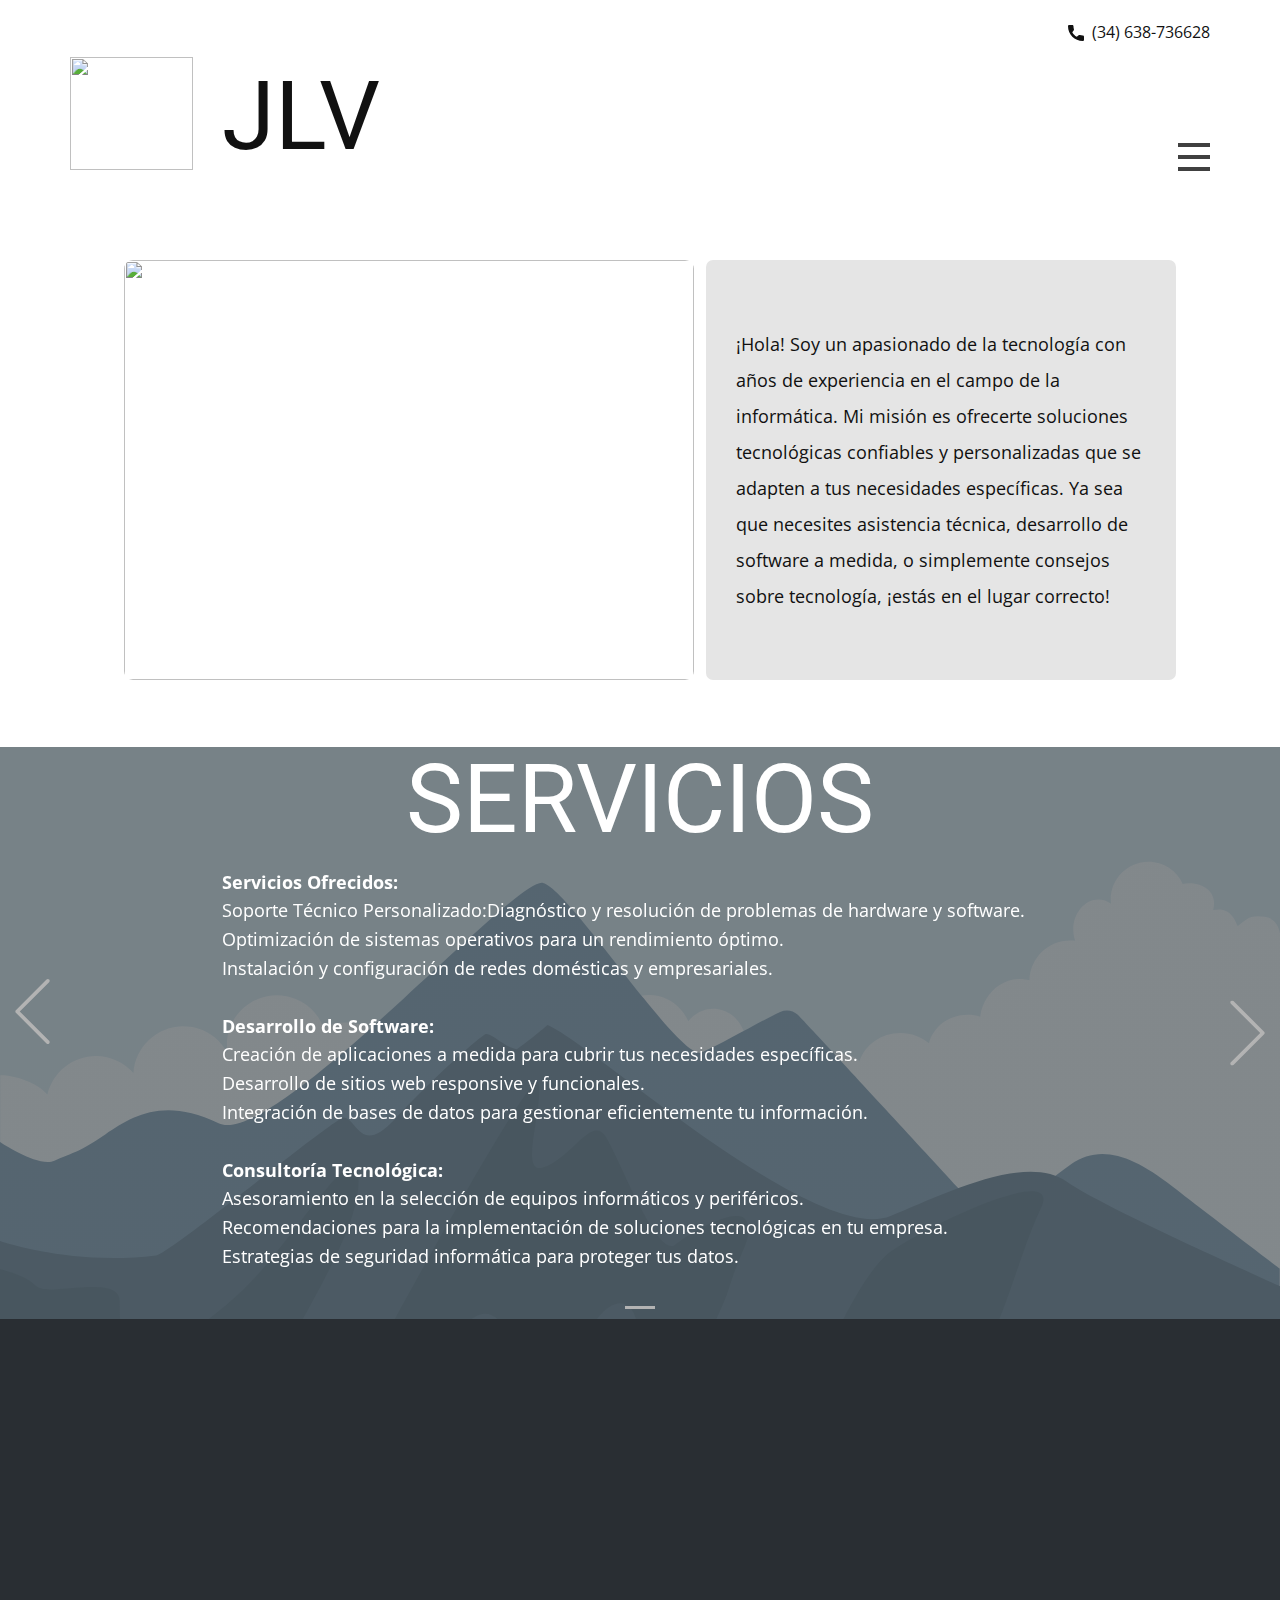
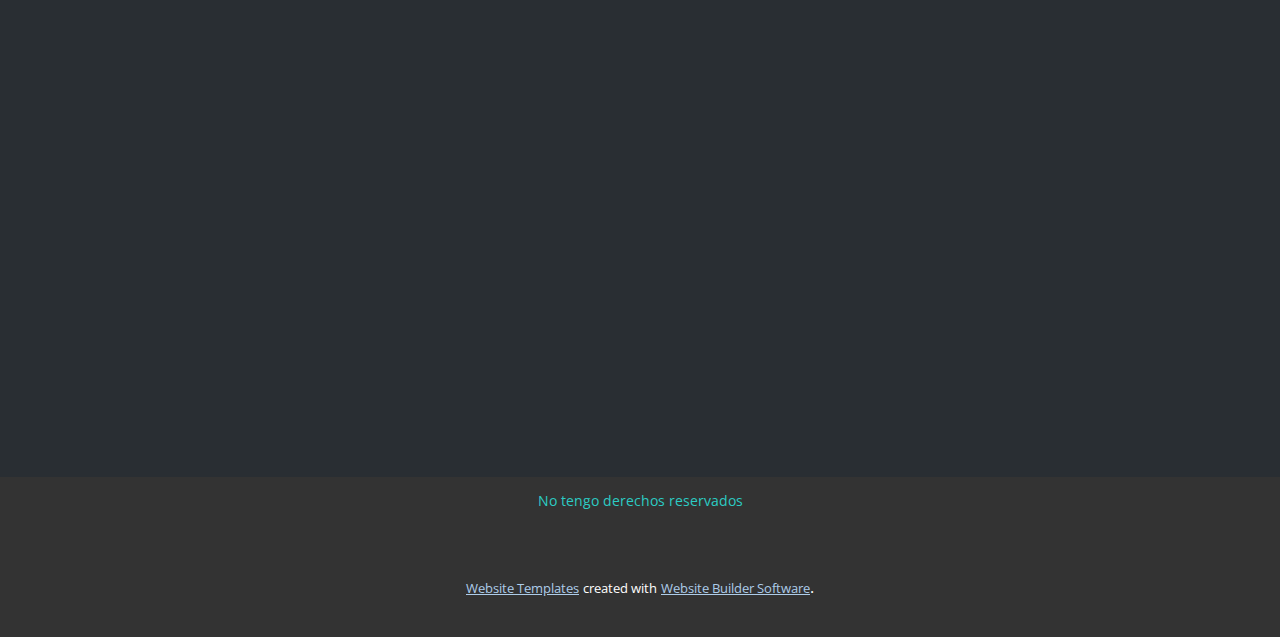
==== Casa.html @ 93f5740f "Add files via upload" ====
<!DOCTYPE html>
<html style="font-size: 16px;" lang="es"><head>
    <meta name="viewport" content="width=device-width, initial-scale=1.0">
    <meta charset="utf-8">
    <meta name="keywords" content="SERVICIOS, ESCRIBEME">
    <meta name="description" content="">
    <title>Casa</title>
    <link rel="stylesheet" href="nicepage.css" media="screen">
<link rel="stylesheet" href="Casa.css" media="screen">
    <script class="u-script" type="text/javascript" src="jquery.js" defer=""></script>
    <script class="u-script" type="text/javascript" src="nicepage.js" defer=""></script>
    <meta name="generator" content="Nicepage 6.6.3, nicepage.com">
    <meta name="referrer" content="origin">
    <link id="u-theme-google-font" rel="stylesheet" href="https://fonts.googleapis.com/css?family=Roboto:100,100i,300,300i,400,400i,500,500i,700,700i,900,900i|Open+Sans:300,300i,400,400i,500,500i,600,600i,700,700i,800,800i">
    
    
    
    
    
    
    <script type="application/ld+json">{
		"@context": "http://schema.org",
		"@type": "Organization",
		"name": "",
		"logo": "images/logo.png"
}</script>
    <meta name="theme-color" content="#478ac9">
    <meta property="og:title" content="Casa">
    <meta property="og:type" content="website">
  <meta data-intl-tel-input-cdn-path="intlTelInput/"></head>
  <body data-path-to-root="./" data-include-products="false" class="u-body u-xl-mode" data-lang="es"><header class="u-clearfix u-header u-header" id="sec-346e"><div class="u-clearfix u-sheet u-sheet-1">
        <a href="https://nicepage.com/c/technology-website-templates" class="u-active-none u-btn u-btn-rectangle u-button-style u-hover-none u-none u-btn-1"><span class="u-icon"><svg class="u-svg-content" viewBox="0 0 405.333 405.333" x="0px" y="0px" style="width: 1em; height: 1em;"><path d="M373.333,266.88c-25.003,0-49.493-3.904-72.704-11.563c-11.328-3.904-24.192-0.896-31.637,6.699l-46.016,34.752    c-52.8-28.181-86.592-61.952-114.389-114.368l33.813-44.928c8.512-8.512,11.563-20.971,7.915-32.64    C142.592,81.472,138.667,56.96,138.667,32c0-17.643-14.357-32-32-32H32C14.357,0,0,14.357,0,32    c0,205.845,167.488,373.333,373.333,373.333c17.643,0,32-14.357,32-32V298.88C405.333,281.237,390.976,266.88,373.333,266.88z"></path></svg></span>&nbsp; (34) 638-736628
        </a>
        <a href="https://nicepage.com" class="u-image u-logo u-image-1" data-image-width="123" data-image-height="113">
          <img src="images/logo.png" class="u-logo-image u-logo-image-1">
        </a>
        <h1 class="u-text u-text-default u-title u-text-1">JLV</h1>
        <nav class="u-menu u-menu-hamburger u-menu-open-right u-offcanvas u-offcanvas-shift u-menu-1" data-responsive-from="XL" data-position="" data-submenu-level="on-click">
          <div class="menu-collapse" style="font-size: 1rem; letter-spacing: 0px; font-weight: 700;">
            <a class="u-button-style u-custom-active-border-color u-custom-border u-custom-border-color u-custom-borders u-custom-hover-border-color u-custom-left-right-menu-spacing u-custom-padding-bottom u-custom-text-active-color u-custom-text-color u-custom-text-decoration u-custom-text-hover-color u-custom-top-bottom-menu-spacing u-nav-link u-text-active-palette-1-base u-text-grey-75 u-text-hover-palette-2-base" href="#" style="padding: 8px 0px; font-size: calc(1em + 16px);">
              <svg class="u-svg-link" viewBox="0 0 24 24"><use xmlns:xlink="http://www.w3.org/1999/xlink" xlink:href="#menu-hamburger"></use></svg>
              <svg class="u-svg-content" version="1.1" id="menu-hamburger" viewBox="0 0 16 16" x="0px" y="0px" xmlns:xlink="http://www.w3.org/1999/xlink" xmlns="http://www.w3.org/2000/svg"><g><rect y="1" width="16" height="2"></rect><rect y="7" width="16" height="2"></rect><rect y="13" width="16" height="2"></rect>
</g></svg>
            </a>
          </div>
          <div class="u-custom-menu u-nav-container">
            <ul class="u-nav u-unstyled u-nav-1"><li class="u-nav-item"><a class="u-border-2 u-border-active-grey-30 u-border-grey-30 u-border-hover-grey-30 u-border-no-bottom u-border-no-left u-border-no-top u-button-style u-nav-link u-text-active-palette-1-base u-text-grey-90 u-text-hover-palette-1-base" href="Casa.html" style="padding: 0px 20px;">Casa</a>
</li><li class="u-nav-item"><a class="u-border-2 u-border-active-grey-30 u-border-grey-30 u-border-hover-grey-30 u-border-no-bottom u-border-no-left u-border-no-top u-button-style u-nav-link u-text-active-palette-1-base u-text-grey-90 u-text-hover-palette-1-base" href="Casa.html#sec-b1dd" style="padding: 0px 20px;">Acerca de</a>
</li><li class="u-nav-item"><a class="u-border-2 u-border-active-grey-30 u-border-grey-30 u-border-hover-grey-30 u-border-no-bottom u-border-no-left u-border-no-top u-button-style u-nav-link u-text-active-palette-1-base u-text-grey-90 u-text-hover-palette-1-base" href="Casa.html#carousel_cffe" style="padding: 0px 20px;">SERVICIOS</a>
</li><li class="u-nav-item"><a class="u-border-2 u-border-active-grey-30 u-border-grey-30 u-border-hover-grey-30 u-border-no-bottom u-border-no-left u-border-no-top u-button-style u-nav-link u-text-active-palette-1-base u-text-grey-90 u-text-hover-palette-1-base" href="Casa.html#carousel_aa54" style="padding: 0px 20px;">Contacto</a>
</li></ul>
          </div>
          <div class="u-custom-menu u-nav-container-collapse">
            <div class="u-black u-container-style u-inner-container-layout u-opacity u-opacity-95 u-sidenav">
              <div class="u-inner-container-layout u-sidenav-overflow">
                <div class="u-menu-close u-menu-close-1"></div>
                <ul class="u-align-left u-nav u-popupmenu-items u-unstyled u-nav-2"><li class="u-nav-item"><a class="u-button-style u-nav-link" href="Casa.html">Casa</a>
</li><li class="u-nav-item"><a class="u-button-style u-nav-link" href="Casa.html#sec-b1dd">Acerca de</a>
</li><li class="u-nav-item"><a class="u-button-style u-nav-link" href="Casa.html#carousel_cffe">SERVICIOS</a>
</li><li class="u-nav-item"><a class="u-button-style u-nav-link" href="Casa.html#carousel_aa54">Contacto</a>
</li></ul>
              </div>
            </div>
            <div class="u-black u-menu-overlay u-opacity u-opacity-60"></div>
          </div>
        </nav>
      </div></header>
    <section class="u-clearfix u-image u-parallax u-section-1" id="sec-b1dd" data-image-width="728" data-image-height="455">
      <div class="u-clearfix u-sheet u-sheet-1">
        <div class="u-align-left u-container-align-center u-container-style u-expanded-width-xs u-grey-10 u-group u-radius u-shape-round u-group-1">
          <div class="u-container-layout u-valign-middle u-container-layout-1">
            <p class="u-text u-text-default u-text-1"> ¡Hola! Soy un apasionado de la tecnología con años de experiencia en el campo de la informática. Mi misión es ofrecerte soluciones tecnológicas confiables y personalizadas que se adapten a tus necesidades específicas. Ya sea que necesites asistencia técnica, desarrollo de software a medida, o simplemente consejos sobre tecnología, ¡estás en el lugar correcto!</p>
          </div>
        </div>
        <img class="u-expanded-width-xs u-image u-image-round u-radius u-image-1" src="images/empresa_informatica2.jpeg" alt="" data-image-width="1200" data-image-height="600">
      </div>
    </section>
    <section class="u-carousel u-slide u-block-be1b-1" id="carousel-35bb" data-interval="5000" data-u-ride="carousel">
      <ol class="u-absolute-hcenter u-carousel-indicators u-block-be1b-2">
        <li data-u-target="#carousel-35bb" class="u-active u-grey-30" data-u-slide-to="0"></li>
      </ol>
      <div class="u-carousel-inner" role="listbox" style="">
        <div class="u-active u-align-center u-carousel-item u-clearfix u-image u-shading u-section-2-1">
          <div class="u-clearfix u-sheet u-sheet-1">
            <h1 class="u-align-center u-text u-text-default u-title u-text-1">SERVICIOS</h1>
            <p class="u-align-left u-large-text u-text u-text-variant u-text-2">
              <span style="font-weight: 700;"> Servicios Ofrecidos:</span>
              <br>Soporte Técnico Personalizado:Diagnóstico y resolución de problemas de hardware y software.<br>Optimización de sistemas operativos para un ren​dimiento óptimo.<br>Instalación y configuración de redes domésticas y empresariales.<br>
              <br>
              <span style="font-weight: 700;">Desarrollo de Software:</span>
              <br>Creación de aplicaciones a medida para cubrir tus necesidades específicas.<br>Desarrollo de sitios web responsive y funcionales.<br>Integración de bases de datos para gestionar eficientemente tu información.<br>
              <br>
              <span style="font-weight: 700;">Consultoría Tecnológica:</span>
              <br>Asesoramiento en la selección de equipos informáticos y periféricos.<br>Recomendaciones para la implementación de soluciones tecnológicas en tu empresa.<br>Estrategias de seguridad informática para proteger tus datos.
            </p>
          </div>
        </div>
      </div>
      <a class="u-carousel-control u-carousel-control-prev u-text-grey-30 u-block-be1b-5" href="#carousel-35bb" role="button" data-u-slide="prev">
        <span aria-hidden="true">
          <svg class="u-svg-link" viewBox="0 0 477.175 477.175"><path d="M145.188,238.575l215.5-215.5c5.3-5.3,5.3-13.8,0-19.1s-13.8-5.3-19.1,0l-225.1,225.1c-5.3,5.3-5.3,13.8,0,19.1l225.1,225
                    c2.6,2.6,6.1,4,9.5,4s6.9-1.3,9.5-4c5.3-5.3,5.3-13.8,0-19.1L145.188,238.575z"></path></svg>
        </span>
        <span class="sr-only">Previous</span>
      </a>
      <a class="u-absolute-vcenter u-carousel-control u-carousel-control-next u-text-grey-30 u-block-be1b-4" href="#carousel-35bb" role="button" data-u-slide="next">
        <span aria-hidden="true">
          <svg class="u-svg-link" viewBox="0 0 477.175 477.175"><path d="M360.731,229.075l-225.1-225.1c-5.3-5.3-13.8-5.3-19.1,0s-5.3,13.8,0,19.1l215.5,215.5l-215.5,215.5
                    c-5.3,5.3-5.3,13.8,0,19.1c2.6,2.6,6.1,4,9.5,4c3.4,0,6.9-1.3,9.5-4l225.1-225.1C365.931,242.875,365.931,234.275,360.731,229.075z"></path></svg>
        </span>
        <span class="sr-only">Siguiente</span>
      </a>
    </section>
    <section class="u-clearfix u-container-align-center u-palette-1-dark-3 u-section-3" id="carousel_aa54">
      <div class="u-clearfix u-sheet u-sheet-1">
        <div class="data-layout-selected u-clearfix u-expanded-width u-gutter-28 u-layout-wrap u-layout-wrap-1">
          <div class="u-layout">
            <div class="u-layout-row">
              <div class="u-align-left u-container-style u-layout-cell u-right-cell u-size-30-lg u-size-30-xl u-size-60-md u-size-60-sm u-size-60-xs u-layout-cell-1" data-animation-name="customAnimationIn" data-animation-duration="1500" data-animation-delay="500">
                <div class="u-container-layout u-container-layout-1">
                  <h2 class="u-align-left u-text u-text-1">ESCRIBEME</h2>
                  <div class="u-form u-form-1">
                    <form action="https://forms.nicepagesrv.com/v2/form/process" class="u-clearfix u-form-spacing-20 u-form-vertical u-inner-form" style="padding: 0px;" source="email" name="form">
                      <div class="u-form-group u-form-name u-form-group-1">
                        <label for="name-b04a" class="u-form-control-hidden u-label">Name</label>
                        <input type="text" placeholder="Escribe tu nombre" id="name-b04a" name="name" class="u-border-none u-input u-input-rectangle" required="" wfd-id="id592">
                      </div>
                      <div class="u-form-email u-form-group u-form-group-2">
                        <label for="email-b04a" class="u-form-control-hidden u-label">Email</label>
                        <input type="email" placeholder="Correo electronico" id="email-b04a" name="email" class="u-border-none u-input u-input-rectangle" required="" wfd-id="id591">
                      </div>
                      <div class="u-form-group u-form-phone u-form-group-3">
                        <label for="phone-6f45" class="u-form-control-hidden u-label">Phone</label>
                        <input type="tel" pattern="\+?\d{0,2}[\s\(\-]?([0-9]{3})[\s\)\-]?([\s\-]?)([0-9]{3})[\s\-]?([0-9]{2})[\s\-]?([0-9]{2})" placeholder="Tu numero" id="phone-6f45" name="phone" class="u-border-none u-input u-input-rectangle" required="" wfd-id="id594">
                      </div>
                      <div class="u-form-group u-form-message u-form-group-4">
                        <label for="message-b04a" class="u-form-control-hidden u-label">Message</label>
                        <textarea placeholder="Mensaje" rows="4" cols="50" id="message-b04a" name="message" class="u-border-none u-input u-input-rectangle" required=""></textarea>
                      </div>
                      <div class="u-align-left u-form-group u-form-submit u-form-group-5">
                        <a href="#" class="u-border-none u-btn u-btn-submit u-button-style u-palette-2-base u-btn-1">ENVIAR</a>
                        <input type="submit" value="submit" class="u-form-control-hidden" wfd-id="id595">
                      </div>
                      <div class="u-form-send-message u-form-send-success">Gracias se ha enviado tu mensaje</div>
                      <div class="u-form-send-error u-form-send-message">Error! no se pudo enviar tu correo, enviame un mensaje por mis otras redes, disculpas las molestias!</div>
                      <input type="hidden" value="" name="recaptchaResponse" wfd-id="id596">
                      <input type="hidden" name="formServices" value="73e92342-b74e-5a13-a698-1ee5fd09aea2">
                    </form>
                  </div>
                  <div class="u-social-icons u-spacing-16 u-social-icons-1">
                    <a class="u-social-url" target="_blank" href=""><span class="u-icon u-icon-circle u-social-facebook u-social-icon u-icon-1"><svg class="u-svg-link" preserveAspectRatio="xMidYMin slice" viewBox="0 0 112.2 112.2" style=""><use xmlns:xlink="http://www.w3.org/1999/xlink" xlink:href="#svg-5f4f"></use></svg><svg x="0px" y="0px" viewBox="0 0 112.2 112.2" enable-background="new 0 0 112.2 112.2" xml:space="preserve" id="svg-5f4f" class="u-svg-content"><path d="M75.5,28.8H65.4c-1.5,0-4,0.9-4,4.3v9.4h13.9l-1.5,15.8H61.4v45.1H42.8V58.3h-8.8V42.4h8.8V32.2 c0-7.4,3.4-18.8,18.8-18.8h13.8v15.4H75.5z"></path></svg></span>
                    </a>
                    <a class="u-social-url" target="_blank" href=""><span class="u-icon u-icon-circle u-social-icon u-social-instagram u-icon-2"><svg class="u-svg-link" preserveAspectRatio="xMidYMin slice" viewBox="0 0 112.2 112.2" style=""><use xmlns:xlink="http://www.w3.org/1999/xlink" xlink:href="#svg-0b43"></use></svg><svg x="0px" y="0px" viewBox="0 0 112.2 112.2" enable-background="new 0 0 112.2 112.2" xml:space="preserve" id="svg-0b43" class="u-svg-content"><path d="M55.9,32.9c-12.8,0-23.2,10.4-23.2,23.2s10.4,23.2,23.2,23.2s23.2-10.4,23.2-23.2S68.7,32.9,55.9,32.9z M55.9,69.4c-7.4,0-13.3-6-13.3-13.3c-0.1-7.4,6-13.3,13.3-13.3s13.3,6,13.3,13.3C69.3,63.5,63.3,69.4,55.9,69.4z"></path><path d="M79.7,26.8c-3,0-5.4,2.5-5.4,5.4s2.5,5.4,5.4,5.4c3,0,5.4-2.5,5.4-5.4S82.7,26.8,79.7,26.8z"></path><path d="M78.2,11H33.5C21,11,10.8,21.3,10.8,33.7v44.7c0,12.6,10.2,22.8,22.7,22.8h44.7c12.6,0,22.7-10.2,22.7-22.7 V33.7C100.8,21.1,90.6,11,78.2,11z M91,78.4c0,7.1-5.8,12.8-12.8,12.8H33.5c-7.1,0-12.8-5.8-12.8-12.8V33.7 c0-7.1,5.8-12.8,12.8-12.8h44.7c7.1,0,12.8,5.8,12.8,12.8V78.4z"></path></svg></span>
                    </a>
                    <a class="u-social-url" target="_blank" data-type="LinkedIn" title="LinkedIn" href="https://www.linkedin.com/in/joseluisvarce/"><span class="u-icon u-social-icon u-social-linkedin u-icon-3"><svg class="u-svg-link" preserveAspectRatio="xMidYMin slice" viewBox="0 0 112 112" style=""><use xmlns:xlink="http://www.w3.org/1999/xlink" xlink:href="#svg-5707"></use></svg><svg class="u-svg-content" viewBox="0 0 112 112" x="0" y="0" id="svg-5707"><circle fill="currentColor" cx="56.1" cy="56.1" r="55"></circle><path fill="#FFFFFF" d="M41.3,83.7H27.9V43.4h13.4V83.7z M34.6,37.9L34.6,37.9c-4.6,0-7.5-3.1-7.5-7c0-4,3-7,7.6-7s7.4,3,7.5,7
      C42.2,34.8,39.2,37.9,34.6,37.9z M89.6,83.7H76.2V62.2c0-5.4-1.9-9.1-6.8-9.1c-3.7,0-5.9,2.5-6.9,4.9c-0.4,0.9-0.4,2.1-0.4,3.3v22.5
      H48.7c0,0,0.2-36.5,0-40.3h13.4v5.7c1.8-2.7,5-6.7,12.1-6.7c8.8,0,15.4,5.8,15.4,18.1V83.7z"></path></svg></span>
                    </a>
                  </div>
                </div>
              </div>
              <div class="u-align-left u-container-style u-layout-cell u-left-cell u-size-30-lg u-size-30-xl u-size-60-md u-size-60-sm u-size-60-xs u-white u-layout-cell-2" data-animation-name="customAnimationIn" data-animation-duration="1500" data-animation-delay="500">
                <div class="u-container-layout u-container-layout-2">
                  <p class="u-text u-text-default u-text-2">
                    <span style="font-weight: 700;"> Contáctame¡</span>
                    <br>Estoy aquí para ayudarte con cualquier necesidad tecnológica que tengas!&nbsp;<br>No dudes en ponerte en contacto conmigo para discutir tu proyecto o problema. Puedes encontrarme en joseluisv.arce15@gmail.com&nbsp;<br>También puedes seguirme en Redes Sociales para estar al tanto de las últimas noticias y consejos tecnológicos.¡Gracias por visitar mi página web!&nbsp;<br>Espero tener la oportunidad de trabajar juntos y ayudarte a alcanzar tus objetivos tecnológicos.<br>Atentamente, Jose Luis
                  </p>
                  <div class="u-expanded-width u-list u-list-1">
                    <div class="u-repeater u-repeater-1">
                      <div class="u-container-align-left u-container-style u-list-item u-repeater-item u-shape-rectangle">
                        <div class="u-container-layout u-similar-container u-valign-top u-container-layout-3">
                          <h5 class="u-align-left u-text u-text-3"><span class="u-file-icon u-icon u-text-palette-2-base"><img src="images/597177-a09f8c59.png" alt=""></span>&nbsp;LLAMAME
                          </h5>
                          <p class="u-align-left u-text u-text-4">638 736628 </p>
                        </div>
                      </div>
                      <div class="u-container-align-left u-container-style u-list-item u-repeater-item u-shape-rectangle">
                        <div class="u-container-layout u-similar-container u-valign-top u-container-layout-4">
                          <h5 class="u-align-left u-text u-text-5"><span class="u-file-icon u-icon u-text-palette-2-base"><img src="images/3179068-fb3e283b.png" alt=""></span>&nbsp;UBICACION
                          </h5>
                          <p class="u-align-left u-text u-text-6">C. Melcior de Palau 70-74 - Sants </p>
                        </div>
                      </div>
                    </div>
                  </div>
                </div>
              </div>
            </div>
          </div>
        </div>
      </div>
    </section>
    
    
    
    
    <footer class="u-align-center u-clearfix u-footer u-grey-80 u-footer" id="sec-e92a"><div class="u-clearfix u-sheet u-sheet-1">
        <p class="u-small-text u-text u-text-palette-4-dark-1 u-text-variant u-text-1">No tengo derechos reservados</p>
      </div></footer>
    <section class="u-backlink u-clearfix u-grey-80">
      <a class="u-link" href="https://nicepage.com/website-templates" target="_blank">
        <span>Website Templates</span>
      </a>
      <p class="u-text">
        <span>created with</span>
      </p>
      <a class="u-link" href="" target="_blank">
        <span>Website Builder Software</span>
      </a>. 
    </section>
  
</body></html>
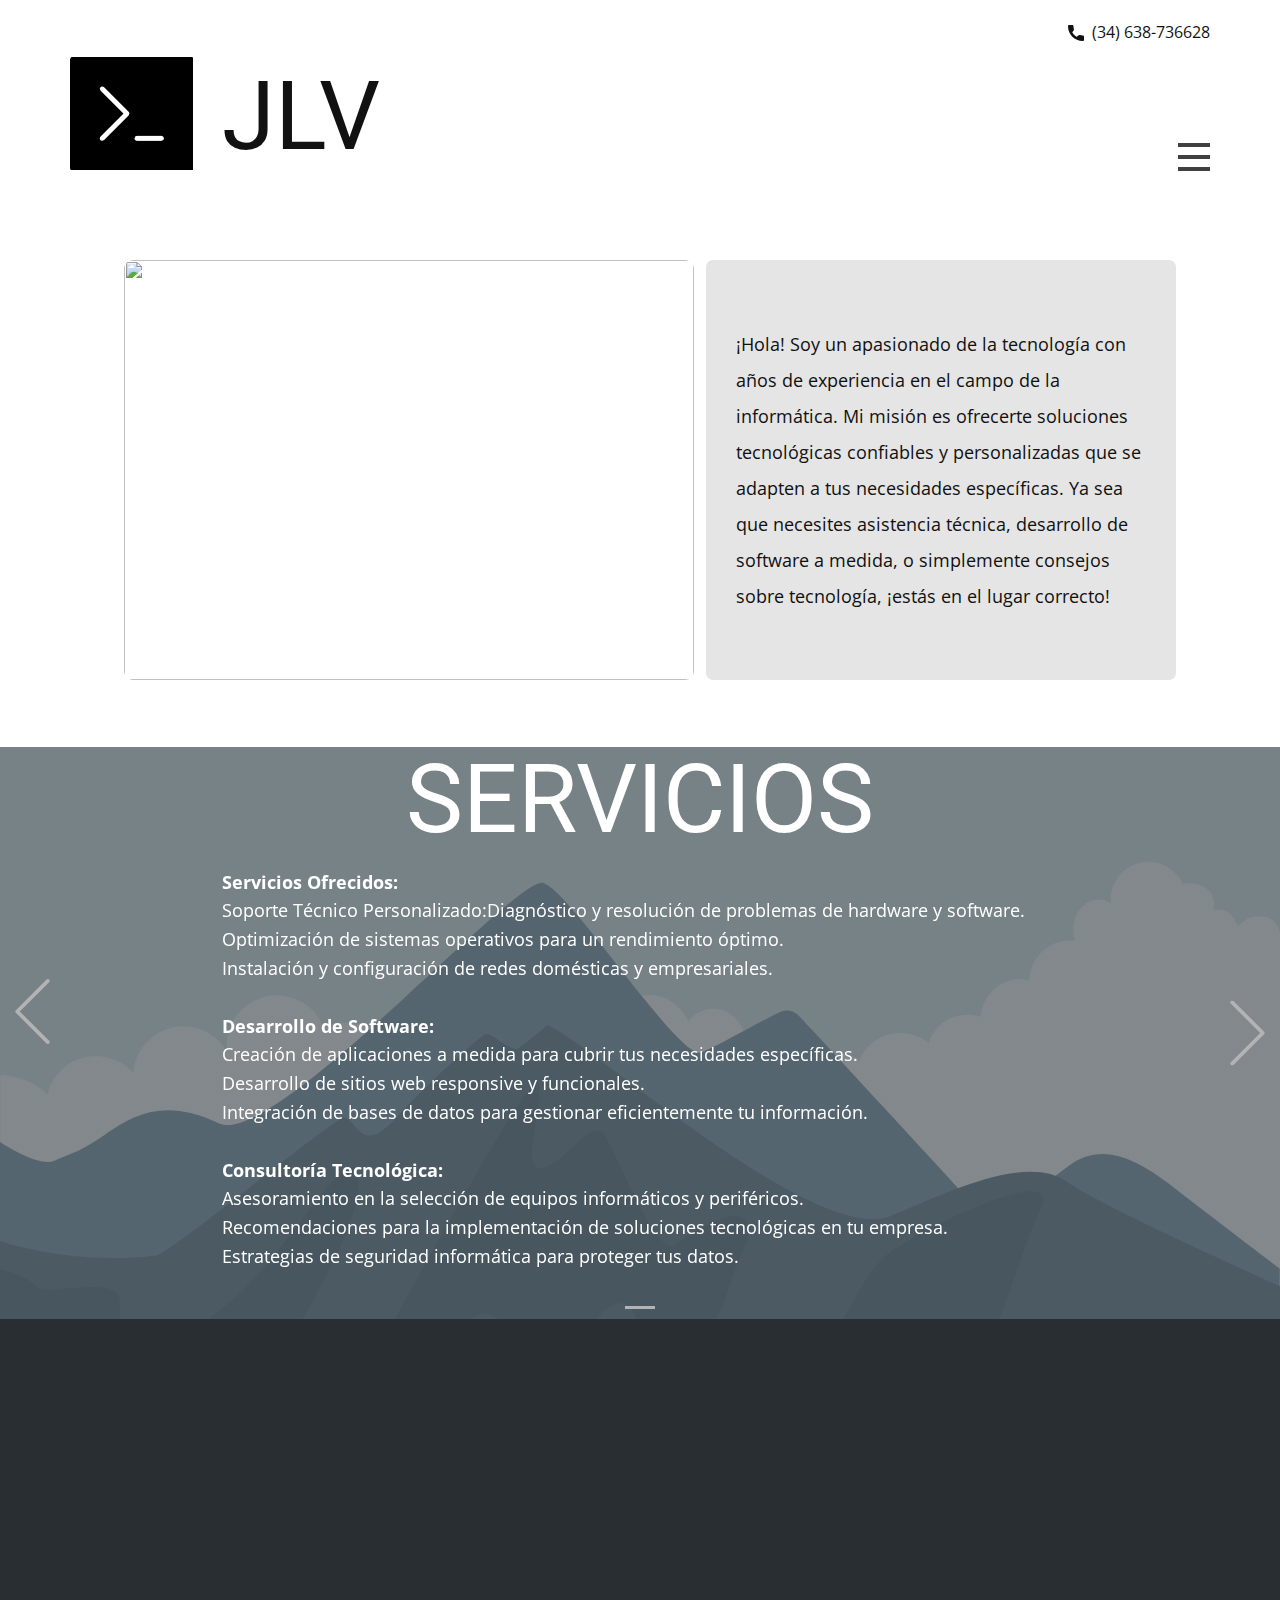
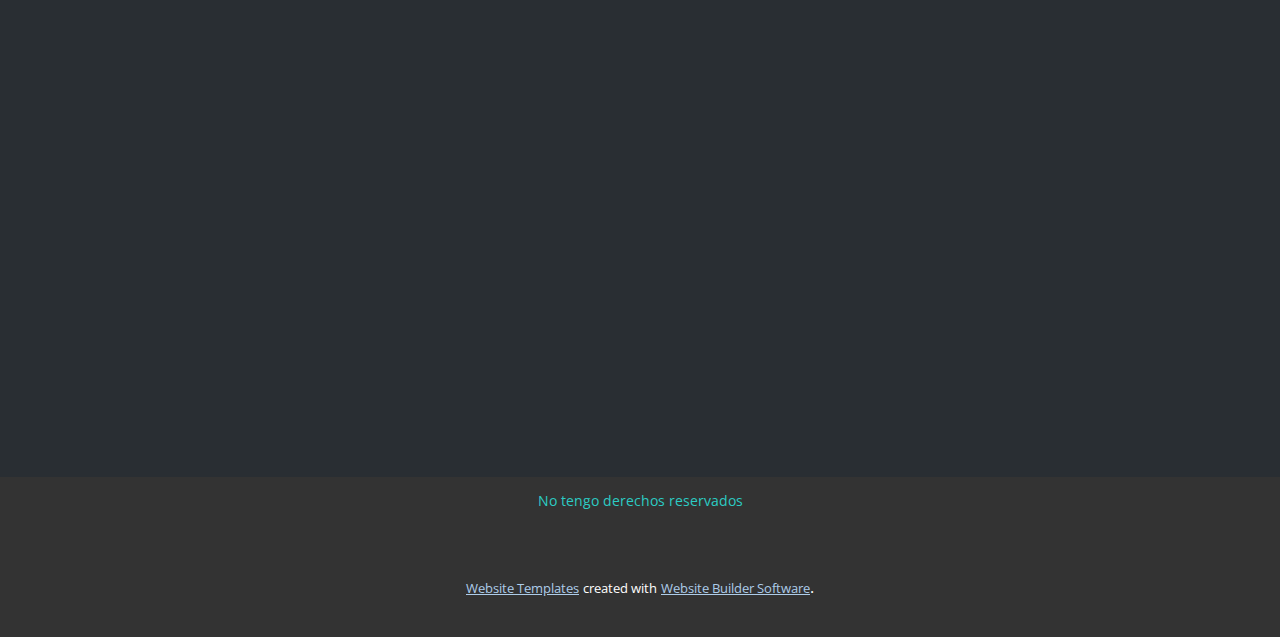
==== commit 7ca3b133: "Update Casa.html" ====
--- a/Casa.html
+++ b/Casa.html
@@ -22,17 +22,17 @@
 		"@context": "http://schema.org",
 		"@type": "Organization",
 		"name": "",
-		"logo": "images/logo.png"
+		"logo": "logo.png"
 }</script>
     <meta name="theme-color" content="#478ac9">
     <meta property="og:title" content="Casa">
     <meta property="og:type" content="website">
-  <meta data-intl-tel-input-cdn-path="intlTelInput/"></head>
+  <meta data-intl-tel-input-cdn-path="./"></head>
   <body data-path-to-root="./" data-include-products="false" class="u-body u-xl-mode" data-lang="es"><header class="u-clearfix u-header u-header" id="sec-346e"><div class="u-clearfix u-sheet u-sheet-1">
         <a href="https://nicepage.com/c/technology-website-templates" class="u-active-none u-btn u-btn-rectangle u-button-style u-hover-none u-none u-btn-1"><span class="u-icon"><svg class="u-svg-content" viewBox="0 0 405.333 405.333" x="0px" y="0px" style="width: 1em; height: 1em;"><path d="M373.333,266.88c-25.003,0-49.493-3.904-72.704-11.563c-11.328-3.904-24.192-0.896-31.637,6.699l-46.016,34.752    c-52.8-28.181-86.592-61.952-114.389-114.368l33.813-44.928c8.512-8.512,11.563-20.971,7.915-32.64    C142.592,81.472,138.667,56.96,138.667,32c0-17.643-14.357-32-32-32H32C14.357,0,0,14.357,0,32    c0,205.845,167.488,373.333,373.333,373.333c17.643,0,32-14.357,32-32V298.88C405.333,281.237,390.976,266.88,373.333,266.88z"></path></svg></span>&nbsp; (34) 638-736628
         </a>
         <a href="https://nicepage.com" class="u-image u-logo u-image-1" data-image-width="123" data-image-height="113">
-          <img src="images/logo.png" class="u-logo-image u-logo-image-1">
+          <img src="logo.png" class="u-logo-image u-logo-image-1">
         </a>
         <h1 class="u-text u-text-default u-title u-text-1">JLV</h1>
         <nav class="u-menu u-menu-hamburger u-menu-open-right u-offcanvas u-offcanvas-shift u-menu-1" data-responsive-from="XL" data-position="" data-submenu-level="on-click">
@@ -209,4 +209,4 @@
       </a>. 
     </section>
   
-</body></html>+</body></html>
